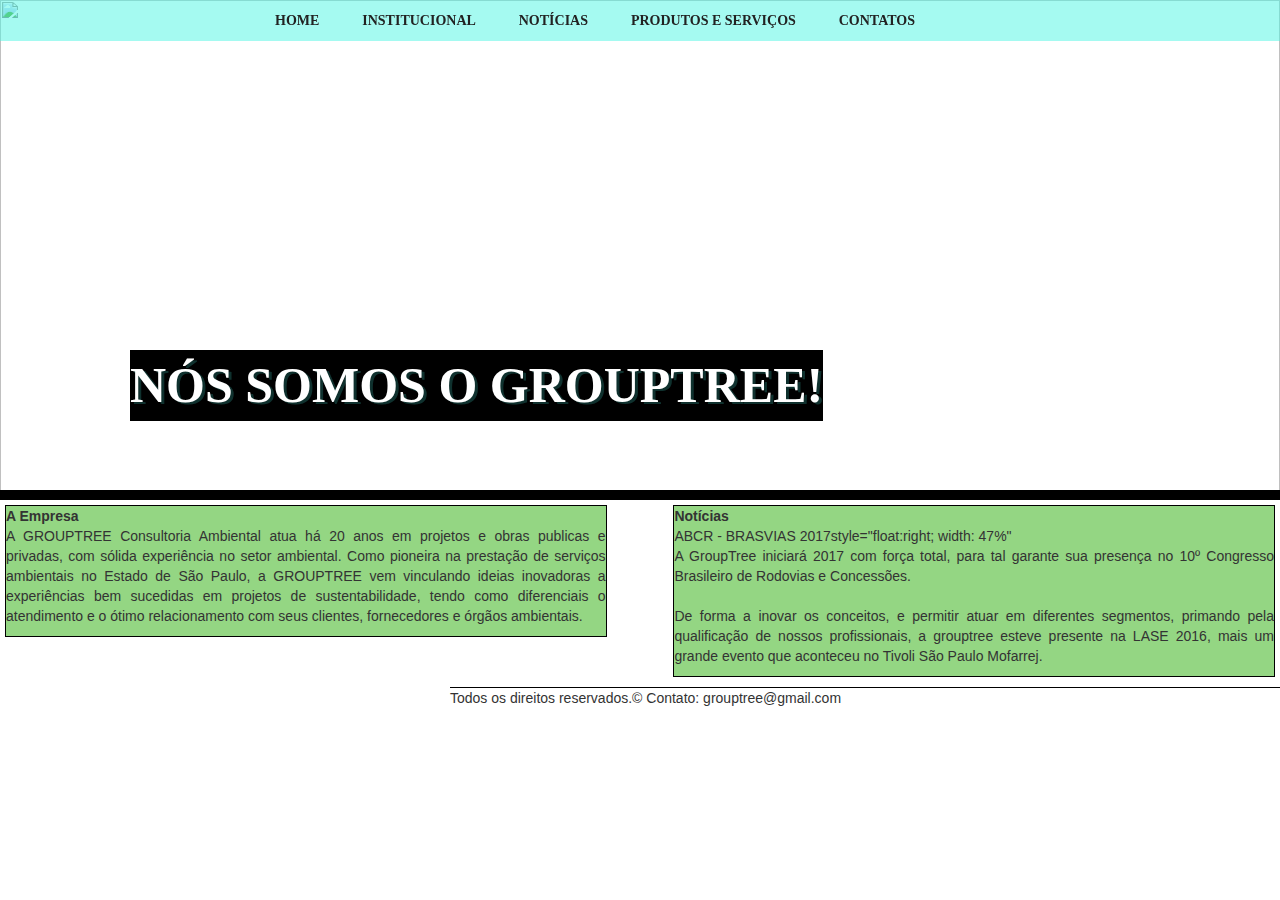
==== HTML5Application/public_html/index.html @ 507542f6 "" ====
<!DOCTYPE html>
<html>
    <head>
        <title>GroupTree</title>
        <meta charset="UTF-8">
        <link href="css/styles.css" rel="stylesheet" type="text/css" />
        <link href="css/bootstrap.css" rel="stylesheet" type="text/css" />
        <link href="css/bootstrap-theme.css" rel="stylesheet" type="text/css" />
        <meta name="viewport" content="width=device-width, initial-scale=1.0">
    </head>
    <body>
        
        <!-- aqui é o menu -->
        <div class="menu">
	<nav class="barra_menu">
    	<ul>
        	<li><a href="index.html" title="Home">HOME</a></li>
        	<li><a href="pages/instituicao.html" title="Sobre">INSTITUCIONAL</a></li>
        	<li><a href="pages/noticias.html" title="Portifolio">NOTÍCIAS</a></li>
        	<li><a href="pages/produtoseservicos.html" title="Nossa Equipe">PRODUTOS E SERVIÇOS</a></li>
        	<li><a href="pages/contatos.html" title="Contatos">CONTATOS</a></li>              
        </ul>  
        </nav><!-- div barra-menu -->
        </div><!-- div menu -->
    

        <!-- Conteúdo do meio -->
        <div class="conteudo_meio">
        <img src="img/img_home.jpg" alt=""/>
        <div class="texto_img">
            NÓS SOMOS O GROUPTREE!
        </div>
        </div><!-- div conteudo_meio -->

        
        
        <!-- Conteúdo esquerdo inferior -->
        <div class="esquerdo_inferior"; style="float: left; width: 47%"><b>A Empresa</b>
        <p align="justify"> A GROUPTREE Consultoria Ambiental atua há 20 anos em projetos e obras publicas e privadas, com sólida experiência no setor ambiental.
        Como pioneira na prestação de serviços ambientais no Estado de São Paulo, a GROUPTREE vem vinculando ideias inovadoras a experiências bem sucedidas em projetos de sustentabilidade, tendo como diferenciais o atendimento e o ótimo relacionamento com seus clientes, fornecedores e órgãos ambientais.  
        </p></div>
        
                  
        <!-- Conteúdo direito inferior -->
        <div class="direito_inferior"><b>Notícias</b>
        <p align="justify">ABCR - BRASVIAS 2017style="float:right; width: 47%"</br>
        A GroupTree iniciará 2017 com força total, para tal garante sua presença no 10º Congresso Brasileiro de Rodovias e Concessões.
        </br></br
        LASE - 2016</br>
        De forma a inovar os conceitos, e permitir atuar em diferentes segmentos, primando pela qualificação de nossos profissionais, a grouptree esteve presente na LASE 2016, mais um grande evento que aconteceu no Tivoli São Paulo Mofarrej.
        </p></div>
        <div style="clear: both"></div>
        
        
        <!-- Aqui é o rodapé -->
        <div class="rodape">
        <footer>Todos os direitos reservados.©      Contato: grouptree@gmail.com</footer>
        </div>
           
        
        
    </body>
</html>
---- HTML5Application/public_html/css/styles.css ----
@charset "utf-8";
/* CSS Document */
body{
    background-color: #999;
    margin: 0;
	padding: 0;
	border: 0;
	font-size: 100%;
}
.menu{
    background-color: rgba(75,245,228,0.5);
	background-size: 100%;
	position: fixed;
	width: 100%;
	float: left;
        margin: 0px;
        
        
}
.menu .barra_menu ul{
	float: right;
	margin: 10px 365px 10px 0;
}

.menu .barra_menu ul li{
	display: inline;
	padding: 10px 0 0 39px;
	float: none;
}
.menu .barra_menu ul li a{
	text-decoration: none;
	color: #222;
	font-weight:bold;
	font-family: Myriad Pro;
	font-size:14px;		
}

.menu .barra_menu ul li a:hover{
	color: #FFF;
	padding: 0;	
}

.conteudo_meio img{
    width: 100%;
    height: 500px; 
    border-bottom: 10px solid #000;
}

.texto_img{
    
    background: #000;
    background-size: 500px;
    color: #FFF;
    text-shadow: 3px 2px rgba(75,245,228,0.2);    
    position:absolute;
    margin-top: -150px;
    margin-left: 130px;
    font-weight: bold;
    font-family: Myriad Pro;
    font-size:50px;
}


.tabela{
    margin: 10px 240px 0px 200px;
}

.esquerdo_inferior{
    border: 1px solid #000;
    background-color: rgb(148,214,131);
    background-size: 100%;
    width: 100%;
    margin: 5px;
}

.direito_inferior{
    border: 1px solid #000;
    float:right; 
    width: 47%;
    background-color: rgb(148,214,131);
    background-size: 100%;
    margin: 5px;
}

.rodape{
    margin: auto;
    width: 100%;
    bottom: 0;
    margin: 5px 0px 0px 450px;

}


.texto_empresa{
  text-align:justify;
  margin: 0px 0px 0px 15px;  
}

.rodape{
    border-top: 1px solid #000;
}
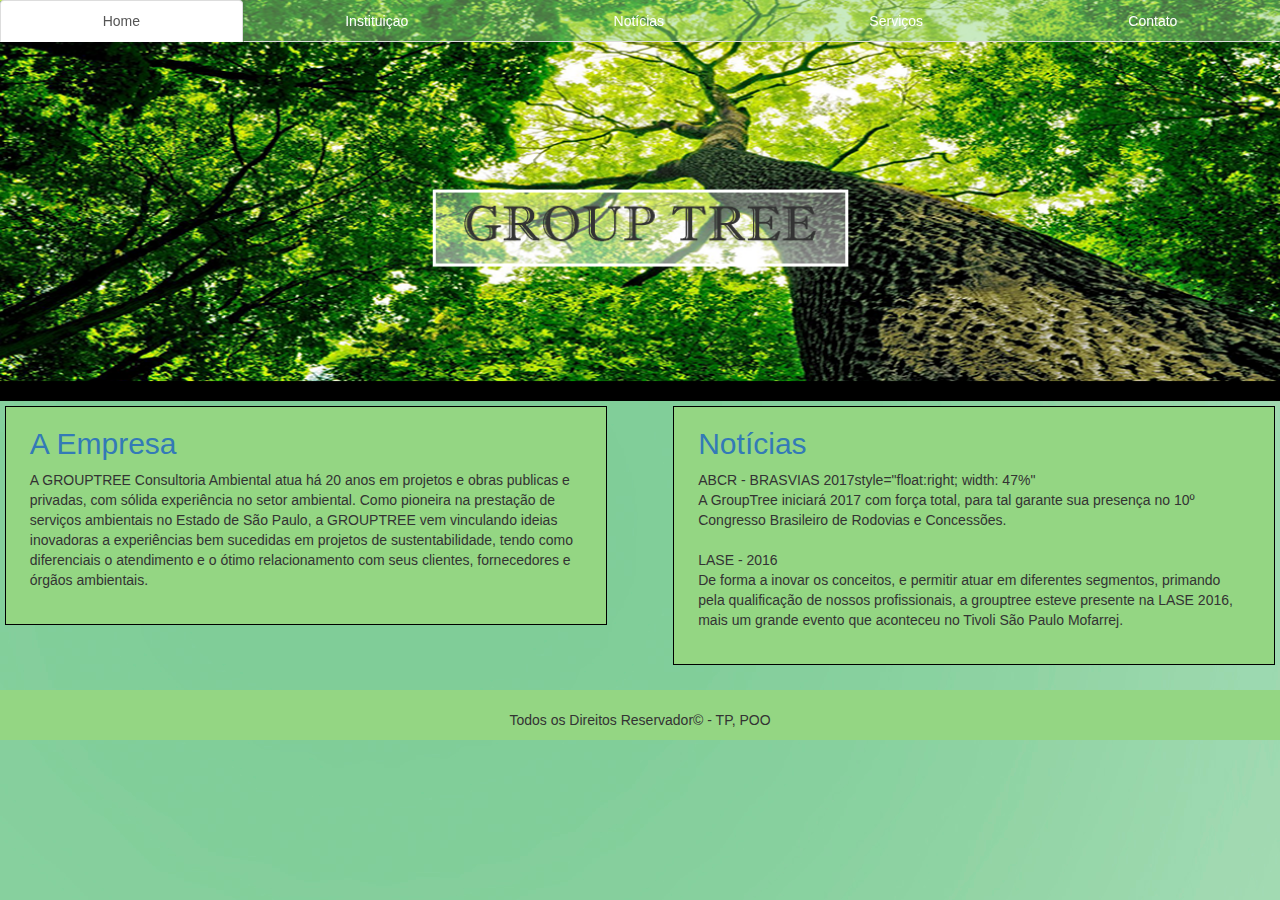
==== commit ba14af36: "Corrigindo bugs e aperfeiçoando o design" ====
--- a/HTML5Application/public_html/index.html
+++ b/HTML5Application/public_html/index.html
@@ -4,58 +4,56 @@
         <title>GroupTree</title>
         <meta charset="UTF-8">
         <link href="css/styles.css" rel="stylesheet" type="text/css" />
-        <link href="css/bootstrap.css" rel="stylesheet" type="text/css" />
-        <link href="css/bootstrap-theme.css" rel="stylesheet" type="text/css" />
+        <link href="css/bootstrap.min.css" rel="stylesheet"/>
         <meta name="viewport" content="width=device-width, initial-scale=1.0">
     </head>
     <body>
         
         <!-- aqui é o menu -->
-        <div class="menu">
-	<nav class="barra_menu">
-    	<ul>
-        	<li><a href="index.html" title="Home">HOME</a></li>
-        	<li><a href="pages/instituicao.html" title="Sobre">INSTITUCIONAL</a></li>
-        	<li><a href="pages/noticias.html" title="Portifolio">NOTÍCIAS</a></li>
-        	<li><a href="pages/produtoseservicos.html" title="Nossa Equipe">PRODUTOS E SERVIÇOS</a></li>
-        	<li><a href="pages/contatos.html" title="Contatos">CONTATOS</a></li>              
-        </ul>  
-        </nav><!-- div barra-menu -->
-        </div><!-- div menu -->
+        <header>
+            <div class="container">
+                <nav class="navbar navbar-fixed-top">
+                            <ul class="nav nav-tabs nav-justified">
+                                <li class="active" ><a href="index.html">Home</a></li>
+                                <li><a href="pages/instituicao.html">Instituiçao</a></li>
+                                <li><a href="pages/noticias.html">Notícias</a></li>
+                                <li><a href="pages/produtoseservicos.html">Serviços</a></li>
+                                <li><a href="pages/contatos.html">Contato</a></li>
+                            </ul>
+                </nav>
+            </div>
+        </header>
     
 
         <!-- Conteúdo do meio -->
-        <div class="conteudo_meio">
-        <img src="img/img_home.jpg" alt=""/>
-        <div class="texto_img">
-            NÓS SOMOS O GROUPTREE!
-        </div>
-        </div><!-- div conteudo_meio -->
+        <div class="conteudo_meio"></div><!-- div conteudo_meio -->
+        
 
-        
-        
         <!-- Conteúdo esquerdo inferior -->
-        <div class="esquerdo_inferior"; style="float: left; width: 47%"><b>A Empresa</b>
-        <p align="justify"> A GROUPTREE Consultoria Ambiental atua há 20 anos em projetos e obras publicas e privadas, com sólida experiência no setor ambiental.
+        <div class="esquerdo_inferior"><a href="pages/instituicao.html"><b><h2>A Empresa</h2></b></a>
+        <p> A GROUPTREE Consultoria Ambiental atua há 20 anos em projetos e obras publicas e privadas, com sólida experiência no setor ambiental.
         Como pioneira na prestação de serviços ambientais no Estado de São Paulo, a GROUPTREE vem vinculando ideias inovadoras a experiências bem sucedidas em projetos de sustentabilidade, tendo como diferenciais o atendimento e o ótimo relacionamento com seus clientes, fornecedores e órgãos ambientais.  
         </p></div>
         
                   
         <!-- Conteúdo direito inferior -->
-        <div class="direito_inferior"><b>Notícias</b>
-        <p align="justify">ABCR - BRASVIAS 2017style="float:right; width: 47%"</br>
+        <div class="direito_inferior"><a href="pages/noticias.html"><b><h2>Notícias</h2></b></a>
+        <p>ABCR - BRASVIAS 2017style="float:right; width: 47%"<br>
         A GroupTree iniciará 2017 com força total, para tal garante sua presença no 10º Congresso Brasileiro de Rodovias e Concessões.
-        </br></br
-        LASE - 2016</br>
+        <br><br>
+        LASE - 2016<br>
         De forma a inovar os conceitos, e permitir atuar em diferentes segmentos, primando pela qualificação de nossos profissionais, a grouptree esteve presente na LASE 2016, mais um grande evento que aconteceu no Tivoli São Paulo Mofarrej.
         </p></div>
-        <div style="clear: both"></div>
+        <div style="clear: both"></div><br>
         
         
         <!-- Aqui é o rodapé -->
-        <div class="rodape">
-        <footer>Todos os direitos reservados.©      Contato: grouptree@gmail.com</footer>
-        </div>
+        <footer class="footer">
+            <div class="container">
+                <br>
+                <p>Todos os Direitos Reservador&copy; - TP, POO</p>
+            </div>
+        </footer>
            
         
         
--- a/HTML5Application/public_html/css/styles.css
+++ b/HTML5Application/public_html/css/styles.css
@@ -1,79 +1,41 @@
 @charset "utf-8";
 /* CSS Document */
 body{
-    background-color: #999;
-    margin: 0;
-	padding: 0;
-	border: 0;
-	font-size: 100%;
+    background: url(../img/background.jpg);
+    overflow-x: hidden;
+    font-family: arial, helvetica, sans-serif;
+
 }
-.menu{
-    background-color: rgba(75,245,228,0.5);
-	background-size: 100%;
-	position: fixed;
-	width: 100%;
-	float: left;
-        margin: 0px;
-        
-        
-}
-.menu .barra_menu ul{
-	float: right;
-	margin: 10px 365px 10px 0;
+.nav{
+    position: fixed;
+    background-color: rgba(148,214,131, 0.5);      
 }
 
-.menu .barra_menu ul li{
-	display: inline;
-	padding: 10px 0 0 39px;
-	float: none;
-}
-.menu .barra_menu ul li a{
-	text-decoration: none;
-	color: #222;
-	font-weight:bold;
-	font-family: Myriad Pro;
-	font-size:14px;		
+.navbar a{
+    color: #FFF;
 }
 
-.menu .barra_menu ul li a:hover{
-	color: #FFF;
-	padding: 0;	
+.navbar a:hover{
+    color: rgb(148,214,131);
+    font-weight: bold;
 }
 
-.conteudo_meio img{
-    width: 100%;
-    height: 500px; 
-    border-bottom: 10px solid #000;
+.conteudo_meio{
+    background: url(../img/img_home.png) no-repeat;
+    background-size:cover;
+    padding-top: 401px;
 }
-
-.texto_img{
-    
-    background: #000;
-    background-size: 500px;
-    color: #FFF;
-    text-shadow: 3px 2px rgba(75,245,228,0.2);    
-    position:absolute;
-    margin-top: -150px;
-    margin-left: 130px;
-    font-weight: bold;
-    font-family: Myriad Pro;
-    font-size:50px;
-}
-
-
-.tabela{
-    margin: 10px 240px 0px 200px;
-}
-
 .esquerdo_inferior{
+    float: left;
+    width: 47%;
+    padding: 0 1.7em 1.7em 1.7em;
     border: 1px solid #000;
     background-color: rgb(148,214,131);
-    background-size: 100%;
-    width: 100%;
     margin: 5px;
 }
 
 .direito_inferior{
+    padding: 0 1.7em 1.7em 1.7em;
     border: 1px solid #000;
     float:right; 
     width: 47%;
@@ -92,10 +54,35 @@
 
 
 .texto_empresa{
-  text-align:justify;
-  margin: 0px 0px 0px 15px;  
+    padding: 0.3em 1.7em 1.7em 1.7em;
+    background-color: rgb(148,214,131);
+    text-align:justify;
+    margin: 0px 0px 0px 15px;  
+}.texto_empresa h1{
+    text-align: center;
+    font-weight: bold;
 }
 
-.rodape{
-    border-top: 1px solid #000;
+.texto_noticias{
+    padding: 0.3em 1.7em 1.7em 1.7em;
+    background-color: rgb(148,214,131);
+    text-align:justify;
+}.texto_noticias h1{
+    text-align: center;
+    font-weight: bold;
+}
+
+
+.texto_servicos{
+    padding: 0.3em 1.7em 1.7em 1.7em;
+    background-color: rgb(148,214,131);
+    text-align:justify;
+}.texto_servicos h1{
+    text-align: center;
+    font-weight: bold;
+}
+
+.footer{
+    background-color: rgb(148,214,131);
+    text-align-last:center;
 }